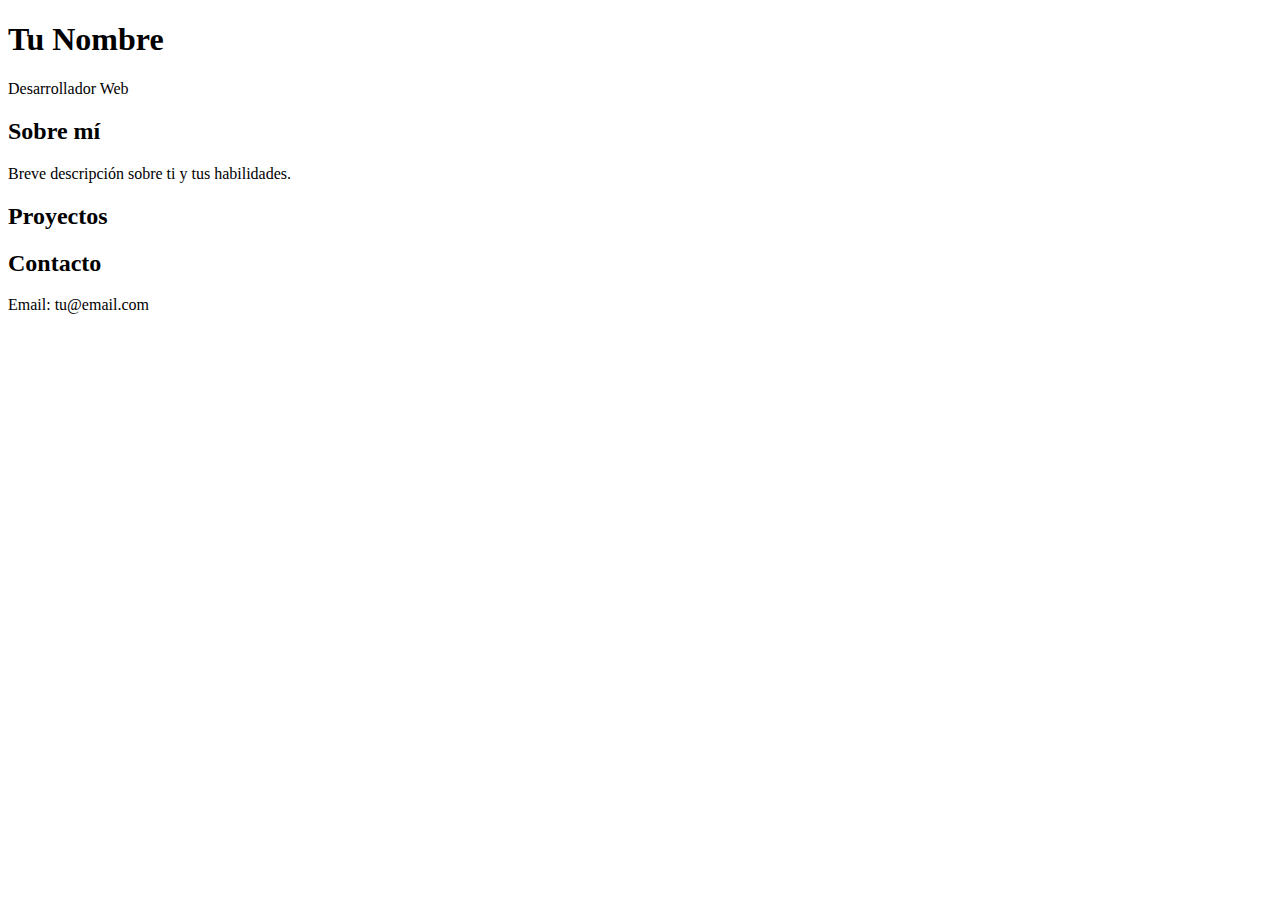
==== index.html @ 3f4ccd65 "index.html" ====
<!DOCTYPE html>
<html lang="es">
<head>
    <meta charset="UTF-8">
    <meta name="viewport" content="width=device-width, initial-scale=1.0">
    <link rel="stylesheet" href="styles.css">
    <title>Tu Nombre - Portafolio</title>
</head>
<body>
    <header>
        <h1>Tu Nombre</h1>
        <p>Desarrollador Web</p>
    </header>

    <section id="about">
        <h2>Sobre mí</h2>
        <p>Breve descripción sobre ti y tus habilidades.</p>
    </section>

    <section id="projects">
        <h2>Proyectos</h2>
        <!-- Agrega aquí tus proyectos con enlaces y descripciones -->
    </section>

    <section id="contact">
        <h2>Contacto</h2>
        <p>Email: tu@email.com</p>
        <!-- Puedes agregar más información de contacto aquí -->
    </section>

    <script src="script.js"></script>
</body>
</html>
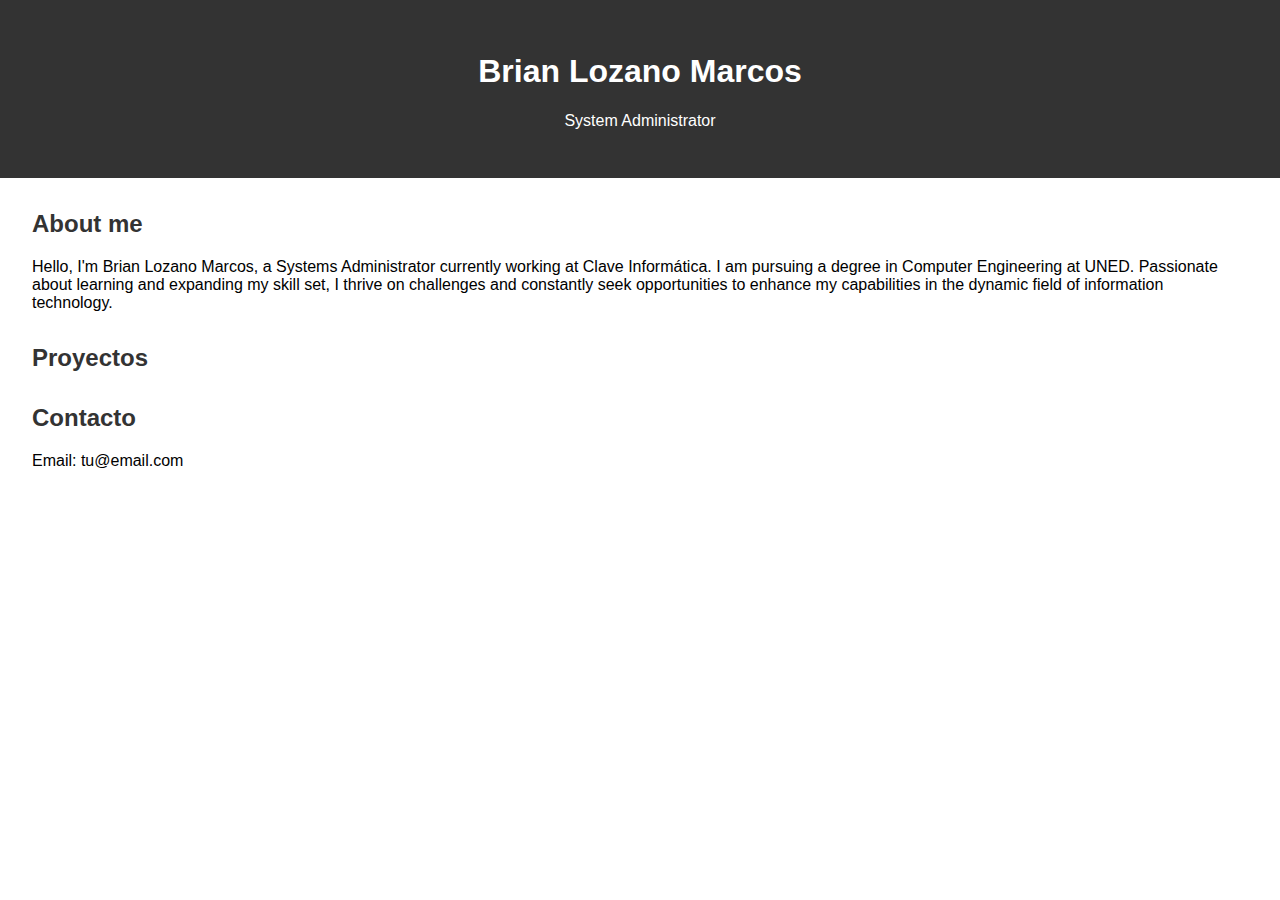
==== commit e6142eeb: "index.html" ====
--- a/index.html
+++ b/index.html
@@ -8,13 +8,13 @@
 </head>
 <body>
     <header>
-        <h1>Tu Nombre</h1>
-        <p>Desarrollador Web</p>
+        <h1>Brian Lozano Marcos</h1>
+        <p>System Administrator</p>
     </header>
 
     <section id="about">
-        <h2>Sobre mí</h2>
-        <p>Breve descripción sobre ti y tus habilidades.</p>
+        <h2>About me</h2>
+        <p>Hello, I'm Brian Lozano Marcos, a Systems Administrator currently working at Clave Informática. I am pursuing a degree in Computer Engineering at UNED. Passionate about learning and expanding my skill set, I thrive on challenges and constantly seek opportunities to enhance my capabilities in the dynamic field of information technology.</p>
     </section>
 
     <section id="projects">
--- a/styles.css
+++ b/styles.css
@@ -0,0 +1,23 @@
+body {
+    font-family: 'Arial', sans-serif;
+    margin: 0;
+    padding: 0;
+    box-sizing: border-box;
+}
+
+header {
+    background-color: #333;
+    color: #fff;
+    text-align: center;
+    padding: 2rem;
+}
+
+section {
+    margin: 2rem;
+}
+
+h2 {
+    color: #333;
+}
+
+/* Personaliza el estilo según tus preferencias */
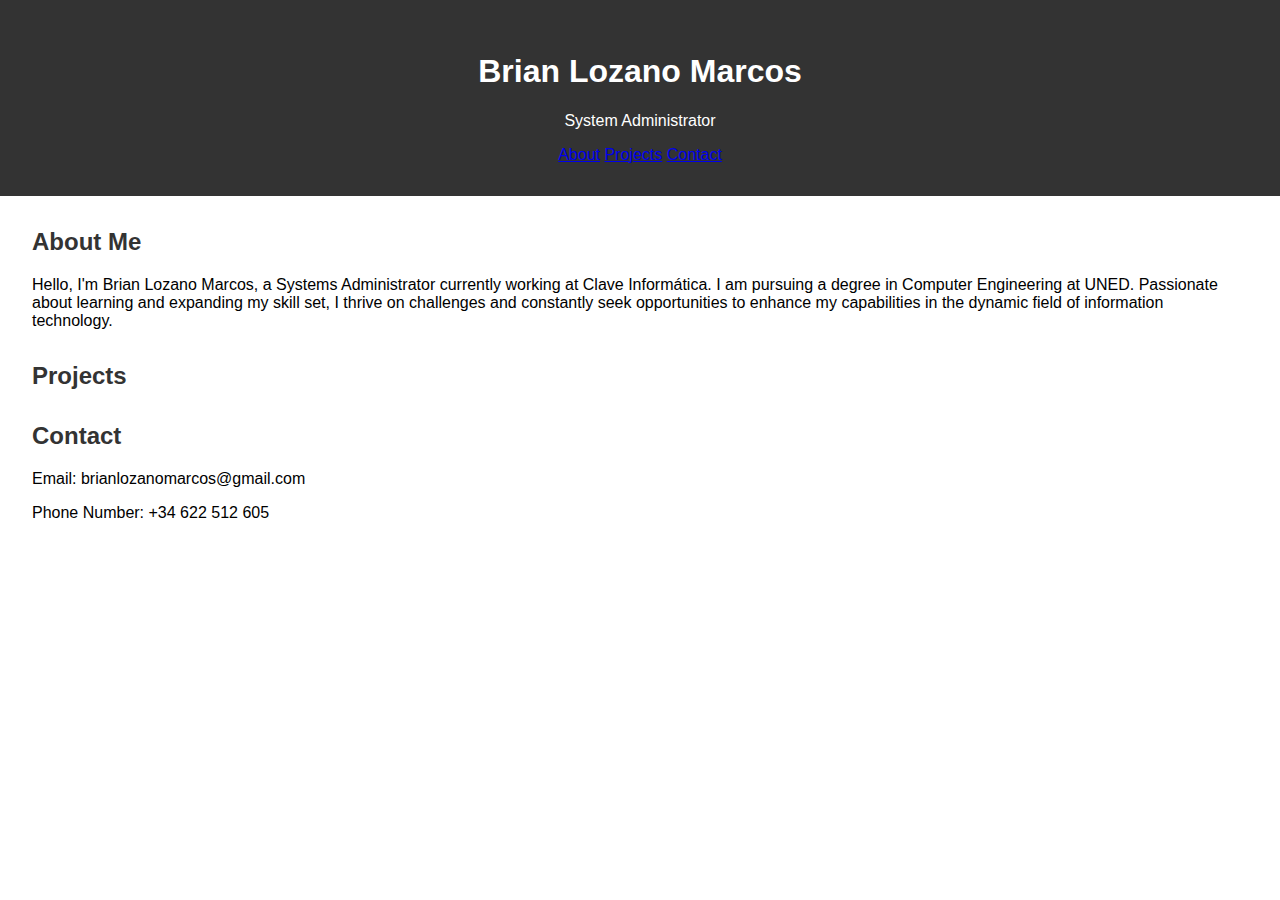
==== commit e0e493e6: "index.html" ====
--- a/index.html
+++ b/index.html
@@ -4,28 +4,36 @@
     <meta charset="UTF-8">
     <meta name="viewport" content="width=device-width, initial-scale=1.0">
     <link rel="stylesheet" href="styles.css">
-    <title>Tu Nombre - Portafolio</title>
+    <title>Brian Lozano Marcos - Portafolio</title>
 </head>
 <body>
     <header>
         <h1>Brian Lozano Marcos</h1>
         <p>System Administrator</p>
+        <nav>
+            <a href="#about">About</a>
+            <a href="#projects">Projects</a>
+            <a href="#contact">Contact</a>
+            <!-- Puedes agregar más enlaces según tus secciones -->
+        </nav>
     </header>
 
     <section id="about">
-        <h2>About me</h2>
-        <p>Hello, I'm Brian Lozano Marcos, a Systems Administrator currently working at Clave Informática. I am pursuing a degree in Computer Engineering at UNED. Passionate about learning and expanding my skill set, I thrive on challenges and constantly seek opportunities to enhance my capabilities in the dynamic field of information technology.</p>
+        <h2>About Me</h2>
+        <p>
+            Hello, I'm Brian Lozano Marcos, a Systems Administrator currently working at Clave Informática. I am pursuing a degree in Computer Engineering at UNED. Passionate about learning and expanding my skill set, I thrive on challenges and constantly seek opportunities to enhance my capabilities in the dynamic field of information technology.
+        </p>
     </section>
 
     <section id="projects">
-        <h2>Proyectos</h2>
+        <h2>Projects</h2>
         <!-- Agrega aquí tus proyectos con enlaces y descripciones -->
     </section>
 
     <section id="contact">
-        <h2>Contacto</h2>
-        <p>Email: tu@email.com</p>
-        <!-- Puedes agregar más información de contacto aquí -->
+        <h2>Contact</h2>
+        <p>Email: brianlozanomarcos@gmail.com</p>
+        <p>Phone Number: +34 622 512 605</p>
     </section>
 
     <script src="script.js"></script>
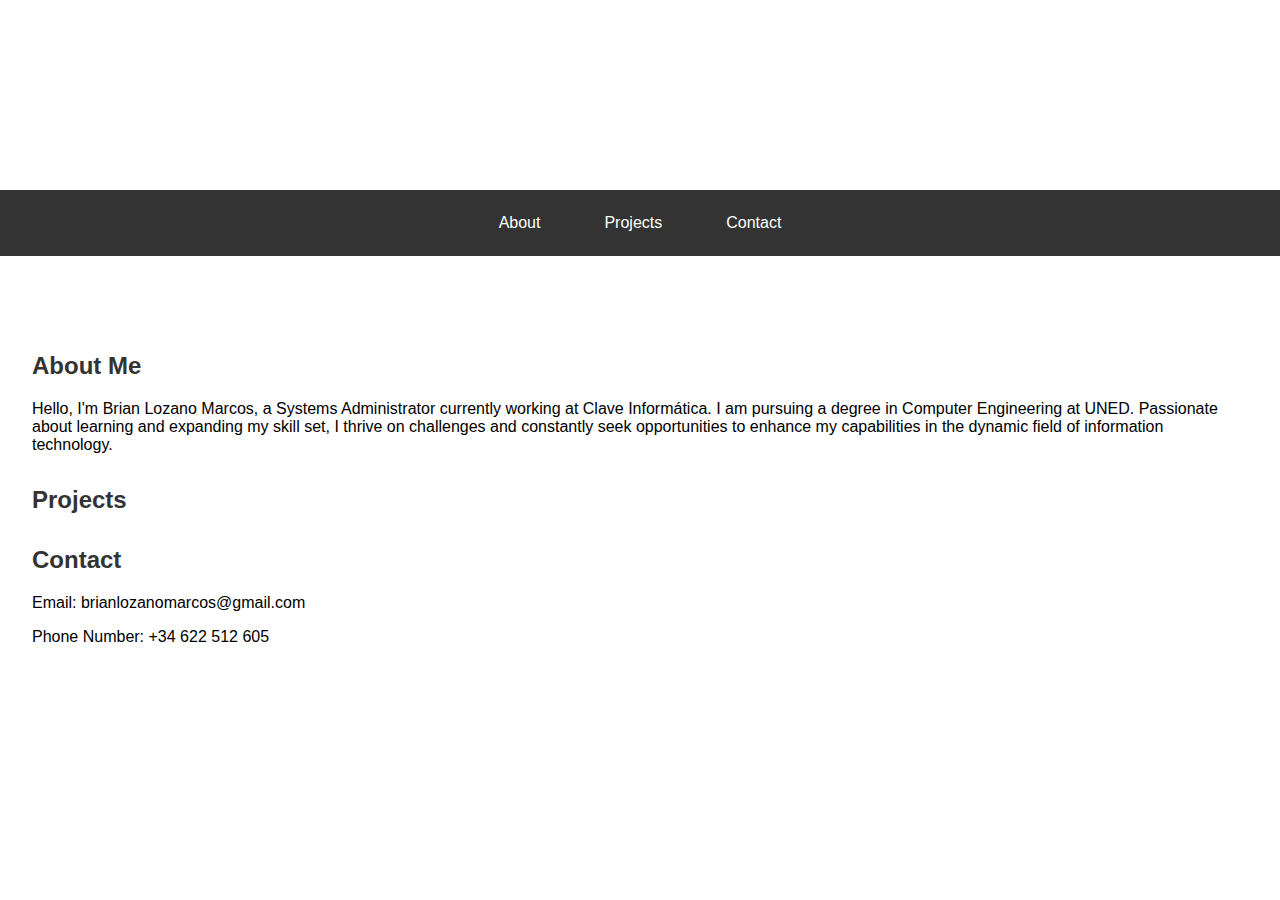
==== commit b880b32d: "index.html" ====
--- a/index.html
+++ b/index.html
@@ -10,6 +10,7 @@
     <header>
         <h1>Brian Lozano Marcos</h1>
         <p>System Administrator</p>
+        <div class="button_slide slide_right">Academic </div>
         <nav>
             <a href="#about">About</a>
             <a href="#projects">Projects</a>
--- a/styles.css
+++ b/styles.css
@@ -6,10 +6,36 @@
 }
 
 header {
-    background-color: #333;
+    background-image: url('ruta/de/tu/imagen.jpg'); /* Agrega la ruta de tu imagen de fondo */
+    background-size: cover;
+    background-position: center;
     color: #fff;
     text-align: center;
-    padding: 2rem;
+    padding: 4rem 0; /* Aumenta el espacio superior e inferior */
+}
+
+h1 {
+    margin-bottom: 1rem;
+}
+
+nav {
+    display: flex;
+    justify-content: center;
+    background-color: #333;
+    padding: 1rem;
+}
+
+nav a {
+    text-decoration: none;
+    color: #fff;
+    margin: 0 1rem;
+    padding: 0.5rem 1rem;
+    border-radius: 20px; /* Ajusta el radio según tu preferencia */
+    transition: background-color 0.3s ease;
+}
+
+nav a:hover {
+    background-color: #555; /* Color de fondo al pasar el ratón */
 }
 
 section {
@@ -20,4 +46,3 @@
     color: #333;
 }
 
-/* Personaliza el estilo según tus preferencias */
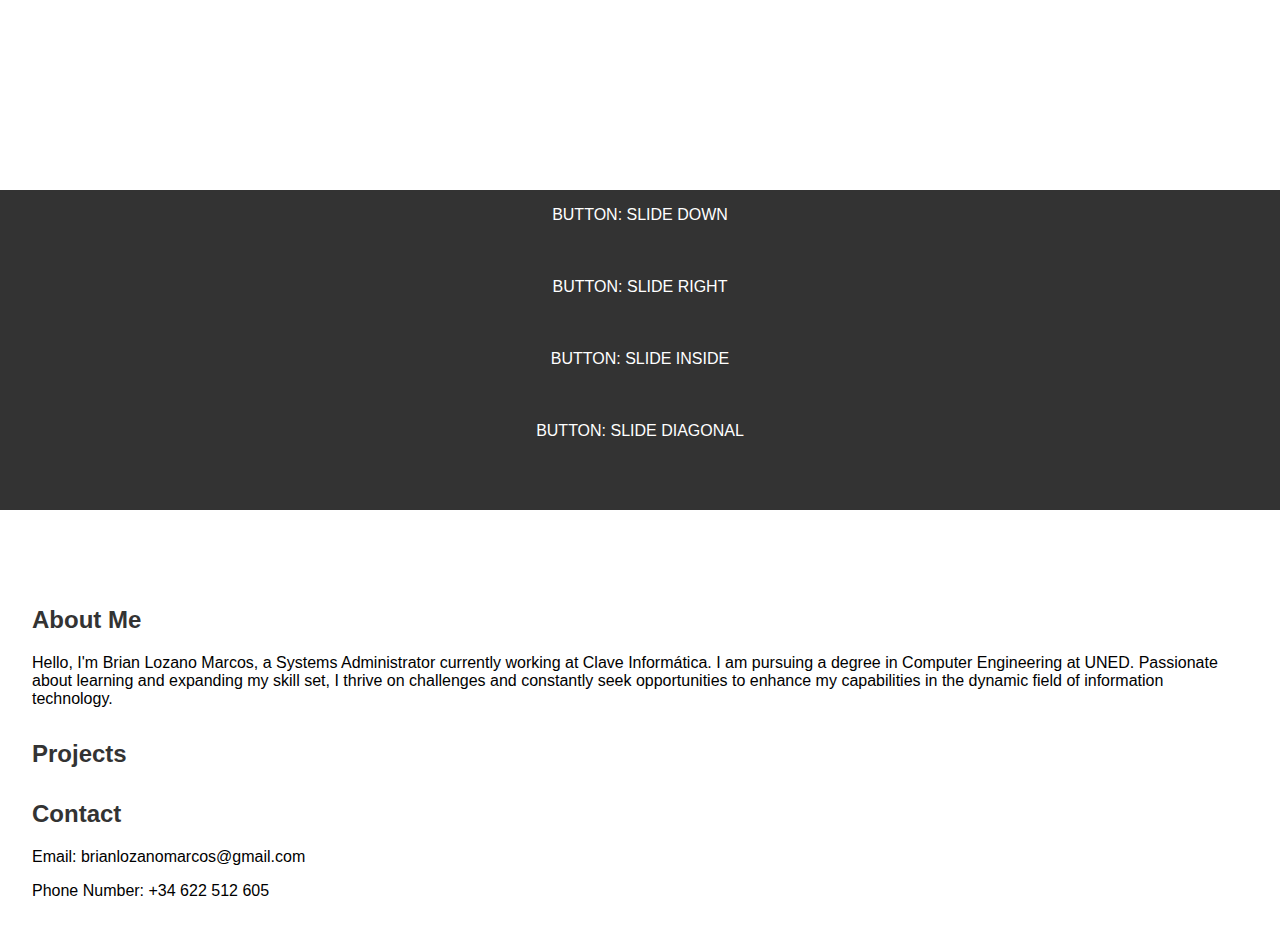
==== commit a5f3abe0: "index.html" ====
--- a/index.html
+++ b/index.html
@@ -12,10 +12,16 @@
         <p>System Administrator</p>
         <div class="button_slide slide_right">Academic </div>
         <nav>
-            <a href="#about">About</a>
-            <a href="#projects">Projects</a>
-            <a href="#contact">Contact</a>
-            <!-- Puedes agregar más enlaces según tus secciones -->
+            <div id="outer">
+  <div class="button_slide slide_down">BUTTON: SLIDE DOWN </div>
+  <br /> <br /><br />
+  <div class="button_slide slide_right">BUTTON: SLIDE RIGHT </div>
+  <br /> <br /><br />
+  <div class="button_slide slide_left">BUTTON: SLIDE INSIDE </div>
+  <br /> <br /><br />
+  <div class="button_slide slide_diagonal">BUTTON: SLIDE DIAGONAL </div>
+  <br /> <br /><br />
+</div>
         </nav>
     </header>
 
--- a/styles.css
+++ b/styles.css
@@ -45,4 +45,52 @@
 h2 {
     color: #333;
 }
+.slide_right:hover {
+  box-shadow: inset 400px 0 0 0 #D80286;
+html {
+  height: 100%;
+}
 
+body {
+  height: 100%;
+  margin: 0;
+  background: #162944;
+}
+
+.button_slide {
+  color: #FFF;
+  border: 2px solid rgb(216, 2, 134);
+  border-radius: 0px;
+  padding: 18px 36px;
+  display: inline-block;
+  font-family: "Lucida Console", Monaco, monospace;
+  font-size: 14px;
+  letter-spacing: 1px;
+  cursor: pointer;
+  box-shadow: inset 0 0 0 0 #D80286;
+  -webkit-transition: ease-out 0.4s;
+  -moz-transition: ease-out 0.4s;
+  transition: ease-out 0.4s;
+}
+
+.slide_down:hover {
+  box-shadow: inset 0 100px 0 0 #D80286;
+}
+
+.slide_right:hover {
+  box-shadow: inset 400px 0 0 0 #D80286;
+}
+
+.slide_left:hover {
+  box-shadow: inset 0 0 0 50px #D80286;
+}
+
+.slide_diagonal:hover {
+  box-shadow: inset 400px 50px 0 0 #D80286;
+}
+
+#outer {
+  width: 364px;
+  margin: 50px auto 0 auto;
+  text-align: center;
+}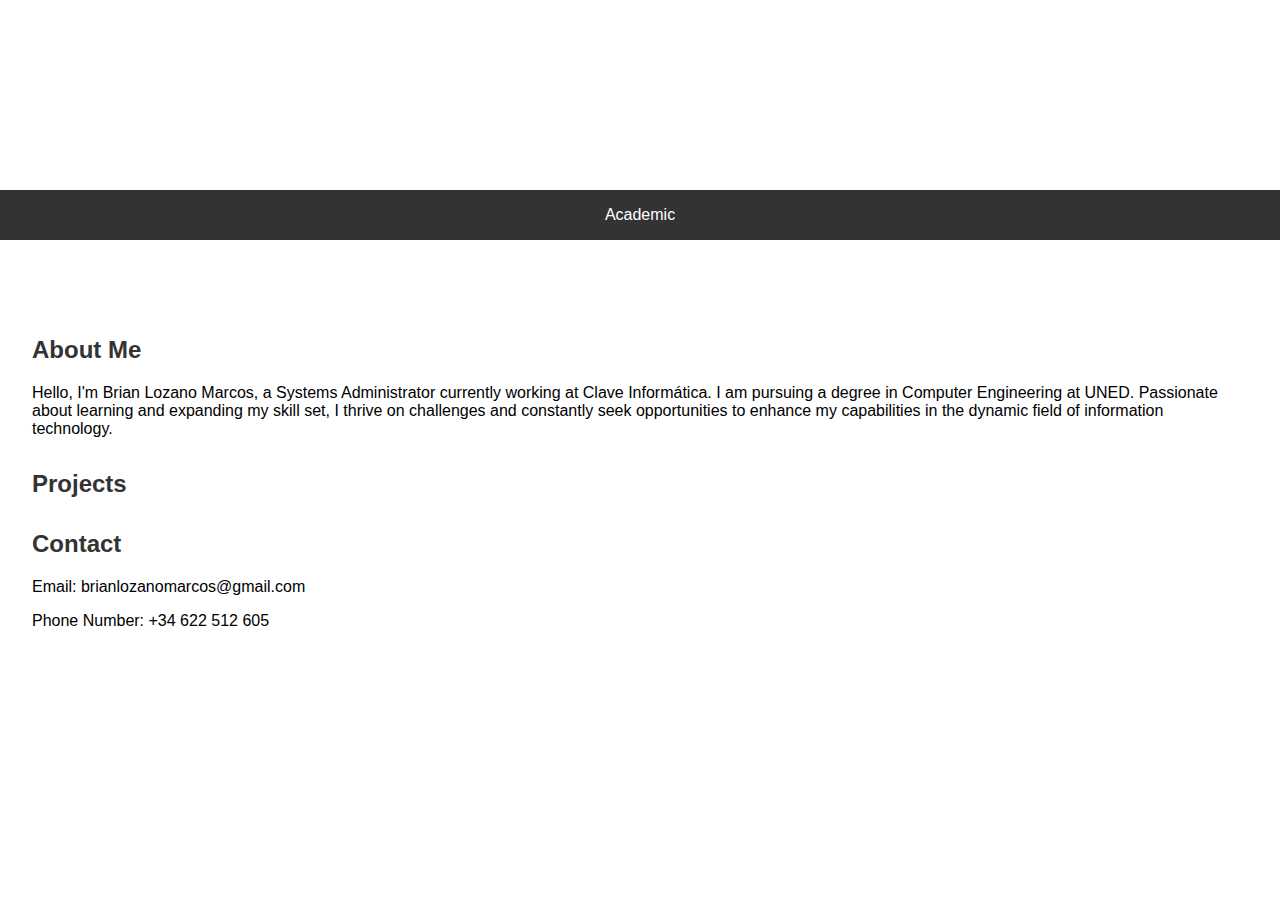
==== commit a2e3eeb9: "index.html" ====
--- a/index.html
+++ b/index.html
@@ -12,16 +12,8 @@
         <p>System Administrator</p>
         <div class="button_slide slide_right">Academic </div>
         <nav>
-            <div id="outer">
-  <div class="button_slide slide_down">BUTTON: SLIDE DOWN </div>
-  <br /> <br /><br />
-  <div class="button_slide slide_right">BUTTON: SLIDE RIGHT </div>
-  <br /> <br /><br />
-  <div class="button_slide slide_left">BUTTON: SLIDE INSIDE </div>
-  <br /> <br /><br />
-  <div class="button_slide slide_diagonal">BUTTON: SLIDE DIAGONAL </div>
-  <br /> <br /><br />
-</div>
+				<div class="">Academic </div>
+        
         </nav>
     </header>
 
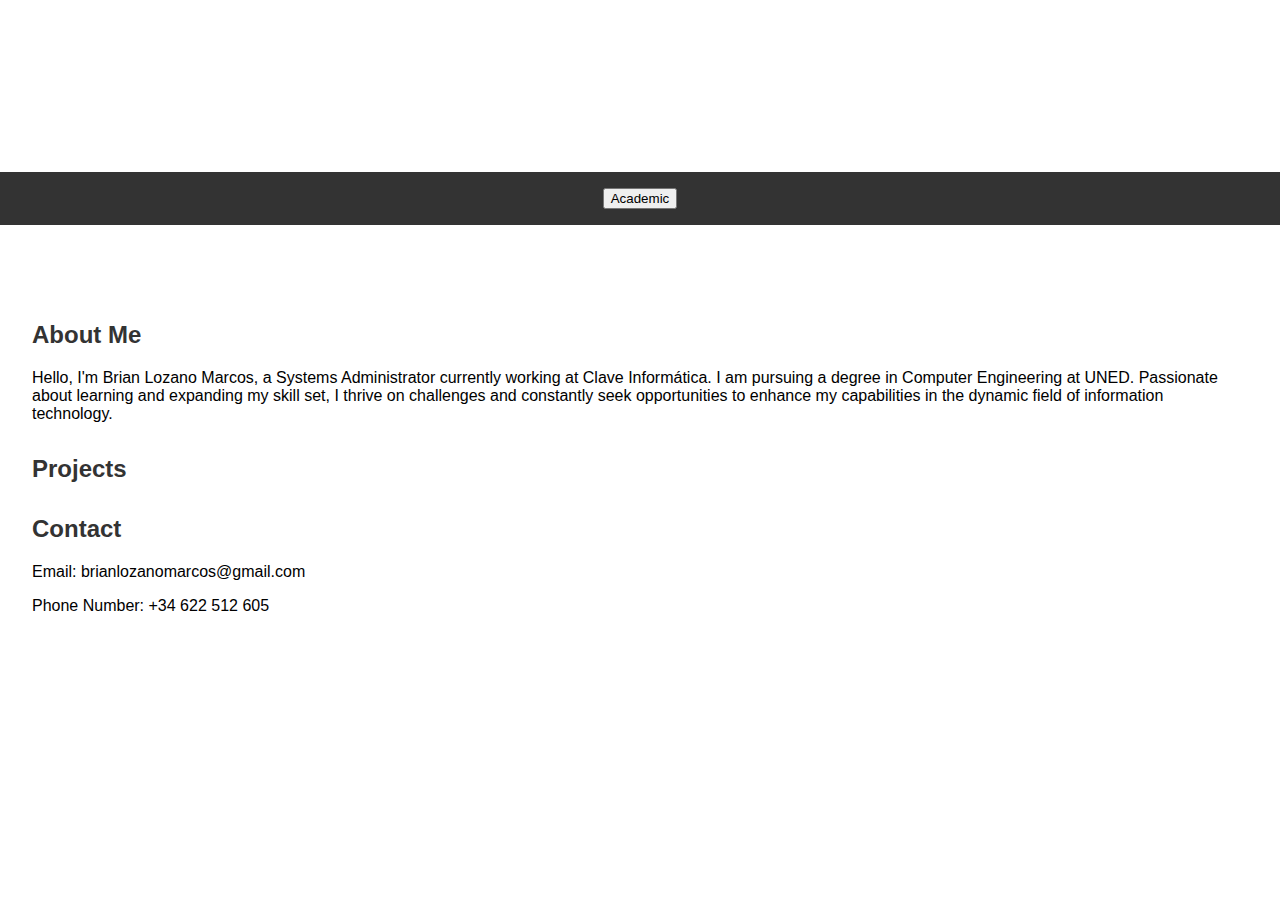
==== commit c4cd202d: "index.html" ====
--- a/index.html
+++ b/index.html
@@ -10,9 +10,8 @@
     <header>
         <h1>Brian Lozano Marcos</h1>
         <p>System Administrator</p>
-        <div class="button_slide slide_right">Academic </div>
         <nav>
-				<div class="">Academic </div>
+        <button href="academic.html"> Academic </button>
         
         </nav>
     </header>
